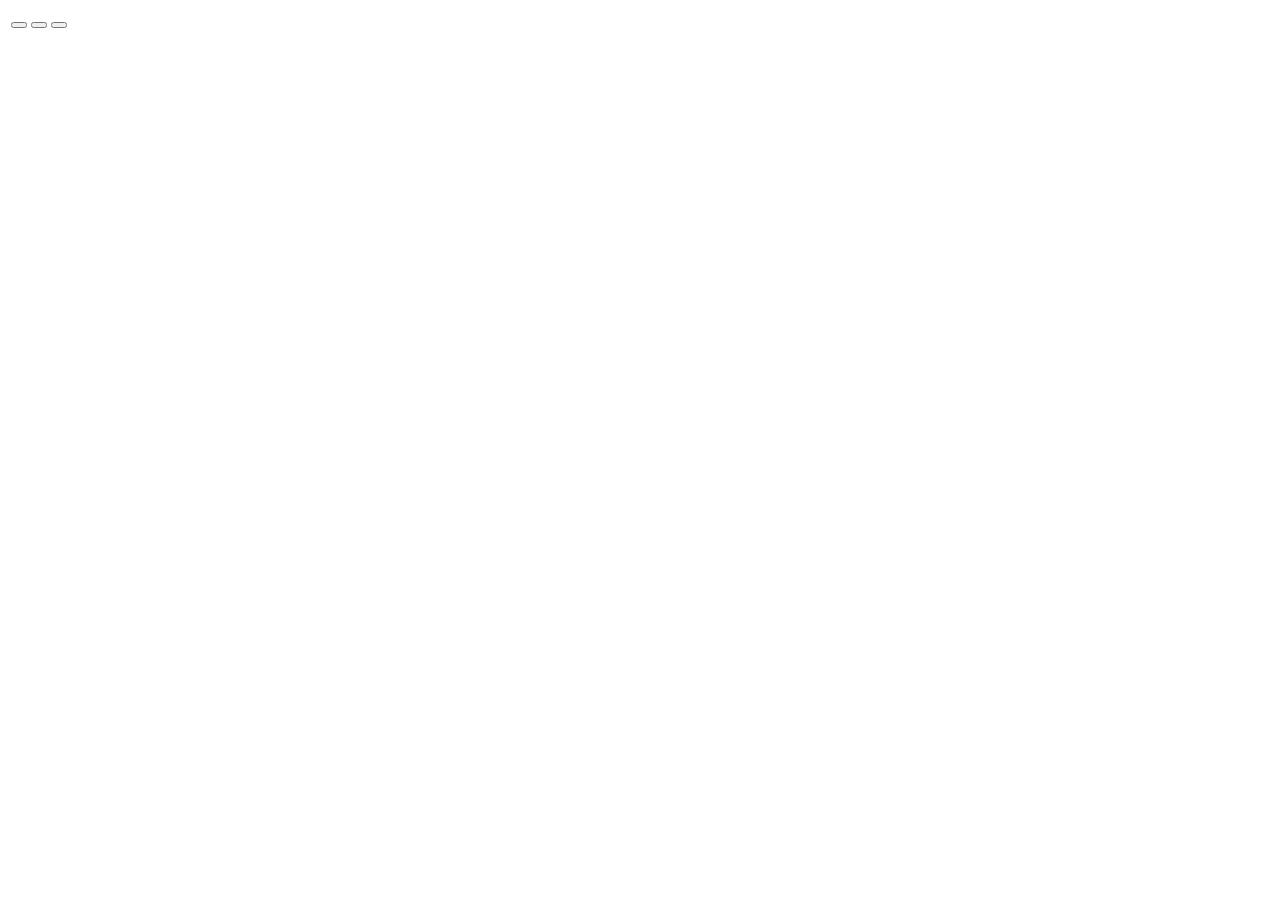
==== index.html @ 428f82c3 "Create index.html" ====
<!DOCTYPE html>
<html lang="en">
<head>
    <meta charset="UTF-8">
    <meta name="viewport" content="width=device-width, initial-scale=1.0">
    <title>ggjimbob</title>
    <link rel="stylesheet" href="styling.css">
</head>
<body>
    <div id="main_div">
        <table id="main_table">
         <tr>
            <td><button id="button1"></button></td>
            <td><button id="button2"></button></td>
            <td><button id="button3"></button></td>
         </tr>
       </table>
    </div>
</body>
<script src="index.js"></script>
</html>
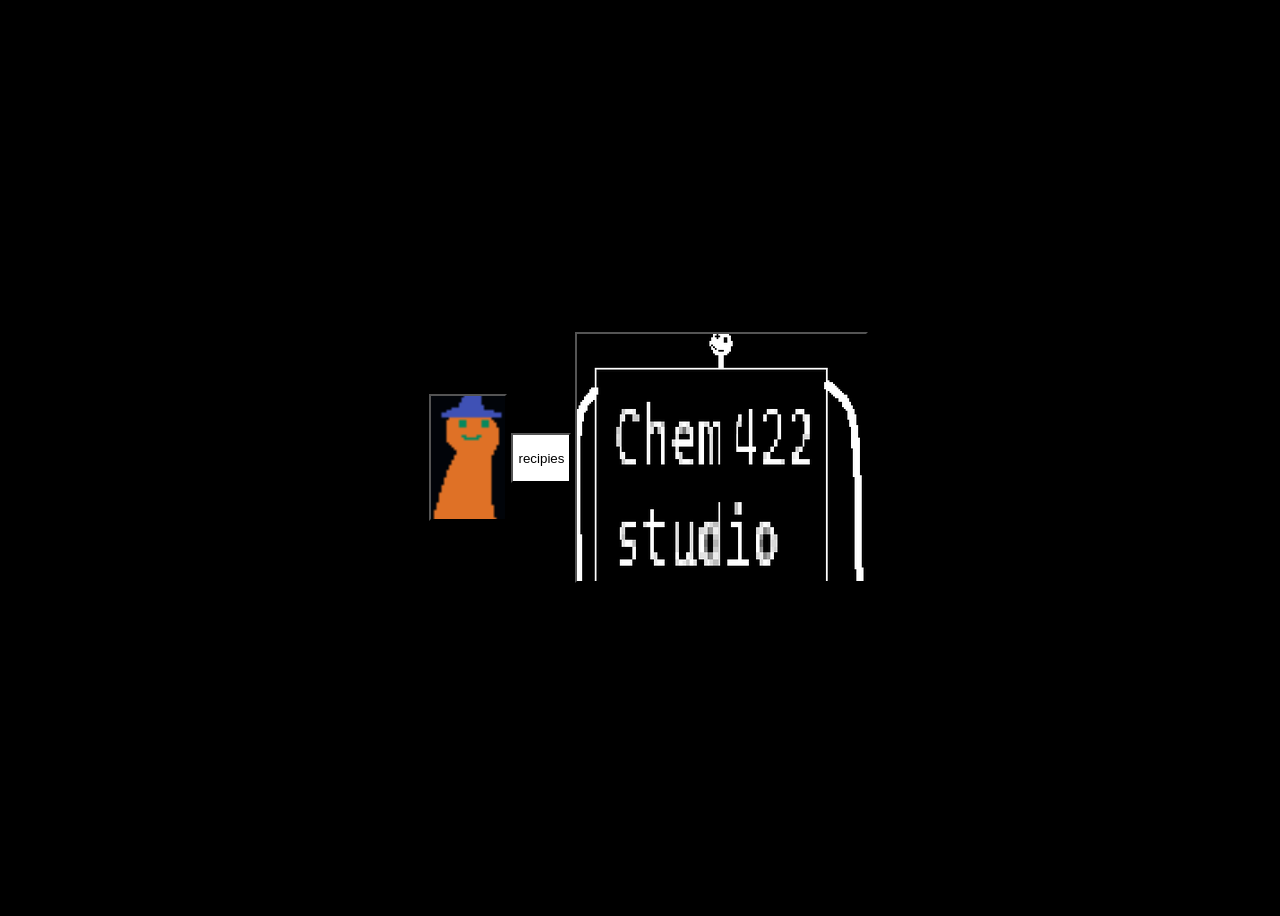
==== commit 991fe526: "Made buttons have images and gave middle button recipies text and new background color." ====
--- a/index.html
+++ b/index.html
@@ -11,7 +11,7 @@
         <table id="main_table">
          <tr>
             <td><button id="button1"></button></td>
-            <td><button id="button2"></button></td>
+            <td><button id="button2">recipies</button></td>
             <td><button id="button3"></button></td>
          </tr>
        </table>
--- a/styling.css
+++ b/styling.css
@@ -0,0 +1,47 @@
+body
+{
+    background-color: black;
+}
+
+
+
+#main_div
+{
+
+    display: flex;
+    width: 100vw;
+    height: 100vh;
+
+    justify-content: center;
+    align-items: center;
+    
+
+}
+
+#button1
+{
+    background-image: url("orangethewiz.png");
+    
+    background-color: transparent;
+    width: 78px;
+    height: 127px;
+}
+
+#button2
+{
+    
+    background-color: white;
+    width: 60px;
+    height: 50px;
+}
+
+
+#button3
+{
+    background-image: url("chem422.png");
+    
+    background-color: transparent;
+    width: 293px;
+    height: 251px;
+}
+
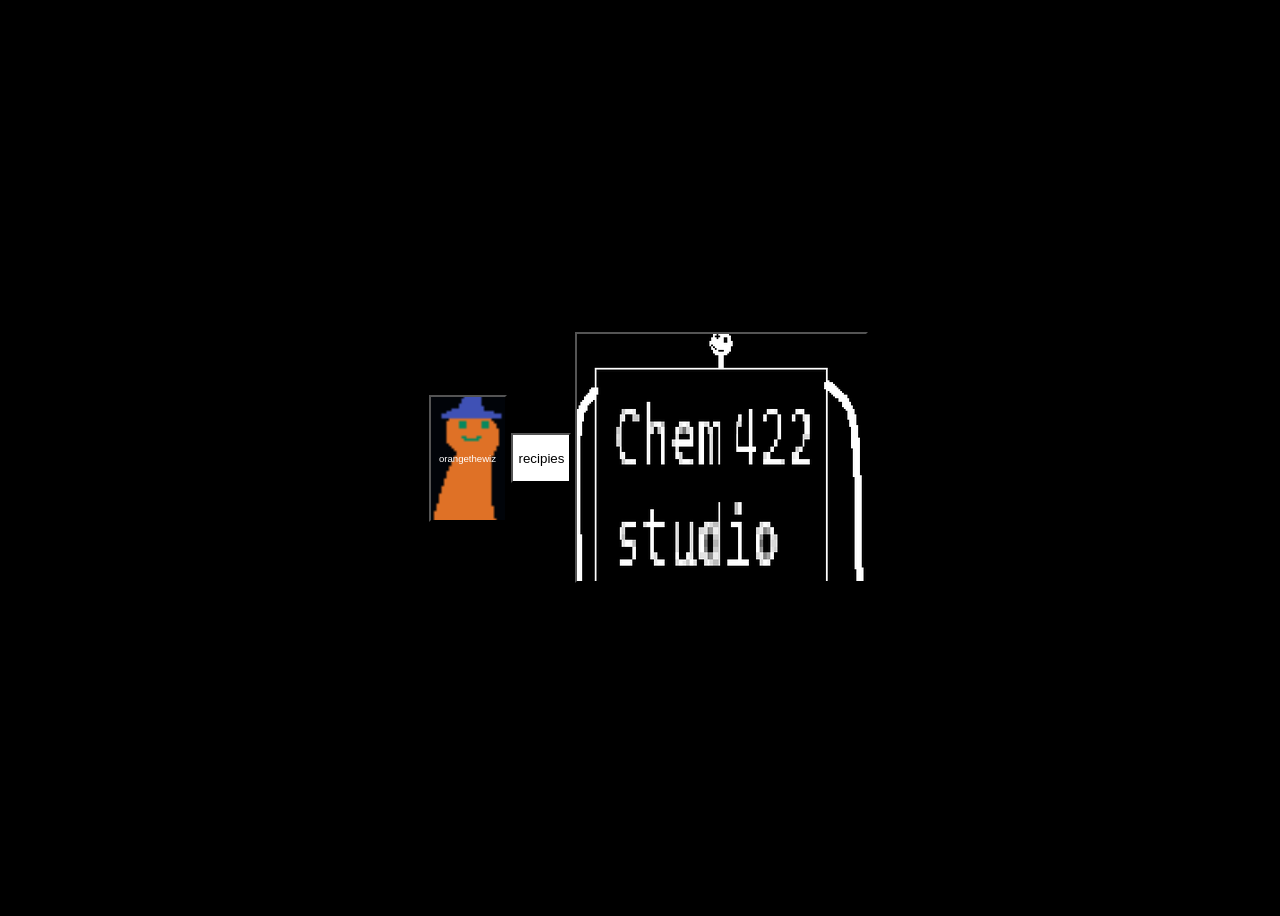
==== commit 33e20b9f: "Added some text to orangethewiz image and set color and size." ====
--- a/index.html
+++ b/index.html
@@ -10,7 +10,7 @@
     <div id="main_div">
         <table id="main_table">
          <tr>
-            <td><button id="button1"></button></td>
+            <td><button id="button1">orangethewiz</button></td>
             <td><button id="button2">recipies</button></td>
             <td><button id="button3"></button></td>
          </tr>
--- a/styling.css
+++ b/styling.css
@@ -21,7 +21,8 @@
 #button1
 {
     background-image: url("orangethewiz.png");
-    
+    color: white;
+    font-size: 60%;
     background-color: transparent;
     width: 78px;
     height: 127px;
